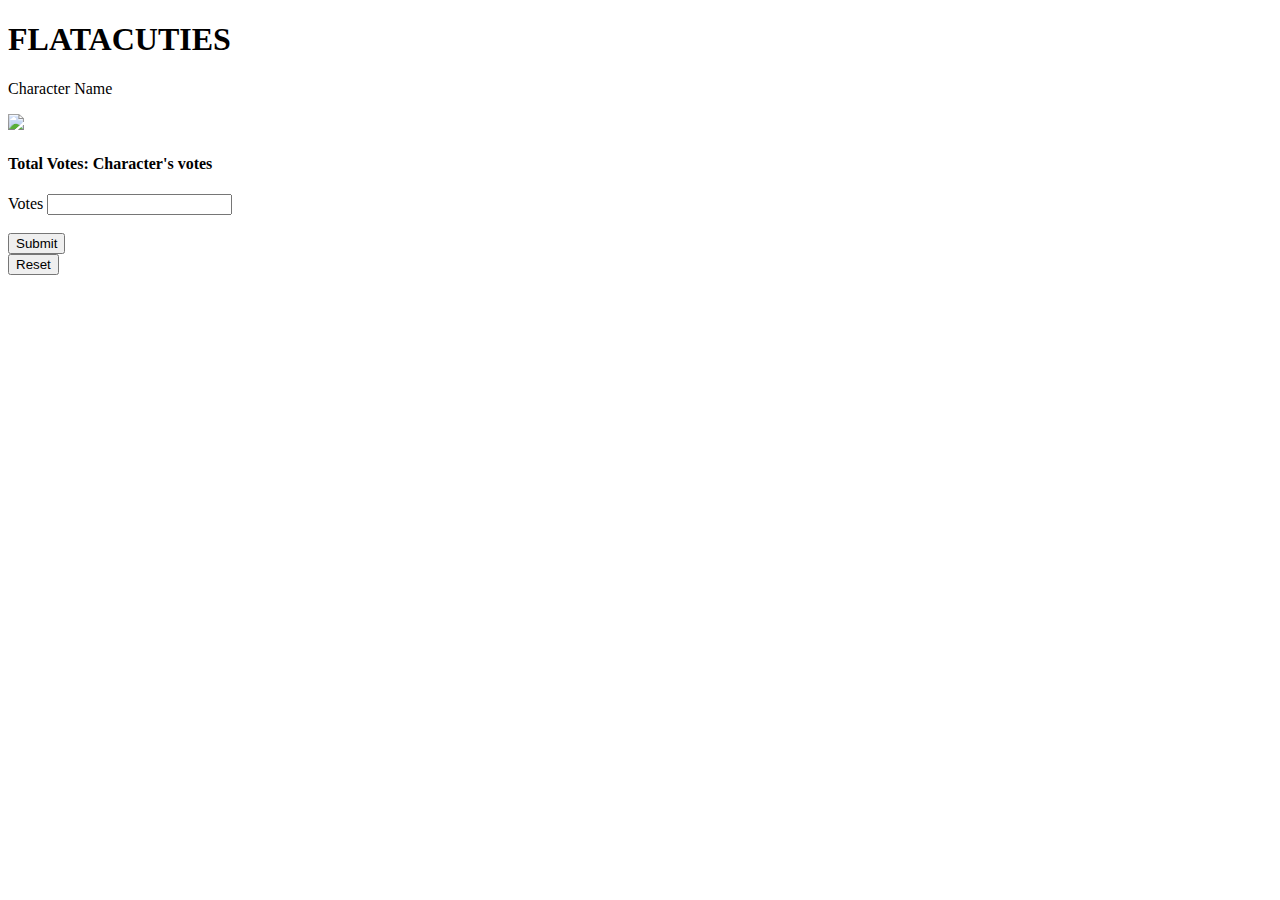
==== index.html @ deb18002 "correction" ====
<!DOCTYPE html>
<html lang="en">
<head>
    <meta charset="UTF-8">
    <meta name="viewport" content="width=device-width, initial-scale=1.0">
    <link rel ="stylesheet" href="/Users/gabrielleodhiambo/Development/phase-1/week-2-code-challenge/styles.css">
    <title>Week 1 Code Challenge</title>
    
  
</head>
<body>
  <div class="logo">
    <h1>FLATACUTIES</h1>
  </div>
  <div id="character-bar">

  </div>
  <div class="characterInfo"></div>
  <div id=" detailed-info">
    <p id ="name">Character Name</p>
    <img
    id="image"
    src="assets/dummy.gif"/>
    <h4>Total Votes: <span id='voteCount'>Character's votes</span></h4>
    <form id=" inputVotes">
        <label for="animalVoteData">Votes</label>
        <input type="text" id="animalVoteData" name="animalVoteData"><br><br>
        <button type="submit">Submit</button>
      </form>
      <button id="reset">Reset</button>

  </div>

  

  
  

    

    <script src = "./index.js"></script>
</body>
</html>
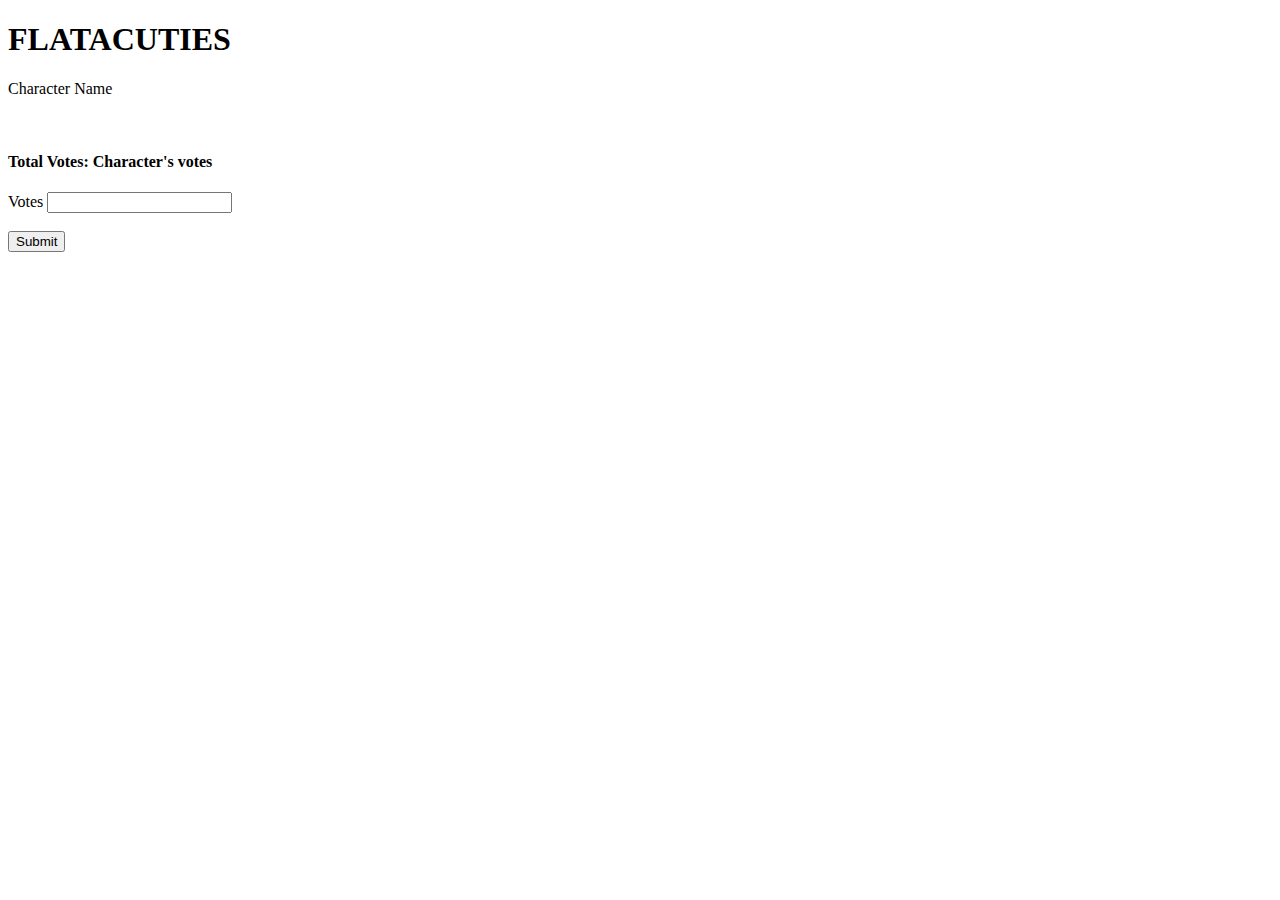
==== commit 46ad87af: "s" ====
--- a/index.html
+++ b/index.html
@@ -9,27 +9,28 @@
   
 </head>
 <body>
+  <h1>FLATACUTIES</h1>
   <div class="logo">
-    <h1>FLATACUTIES</h1>
+
   </div>
   <div id="character-bar">
+    
 
   </div>
   <div class="characterInfo"></div>
   <div id=" detailed-info">
     <p id ="name">Character Name</p>
     <img
-    id="image"
-    src="assets/dummy.gif"/>
+    id="image"/>
     <h4>Total Votes: <span id='voteCount'>Character's votes</span></h4>
     <form id=" inputVotes">
         <label for="animalVoteData">Votes</label>
         <input type="text" id="animalVoteData" name="animalVoteData"><br><br>
         <button type="submit">Submit</button>
       </form>
-      <button id="reset">Reset</button>
 
   </div>
+  <span></span>
 
   
 
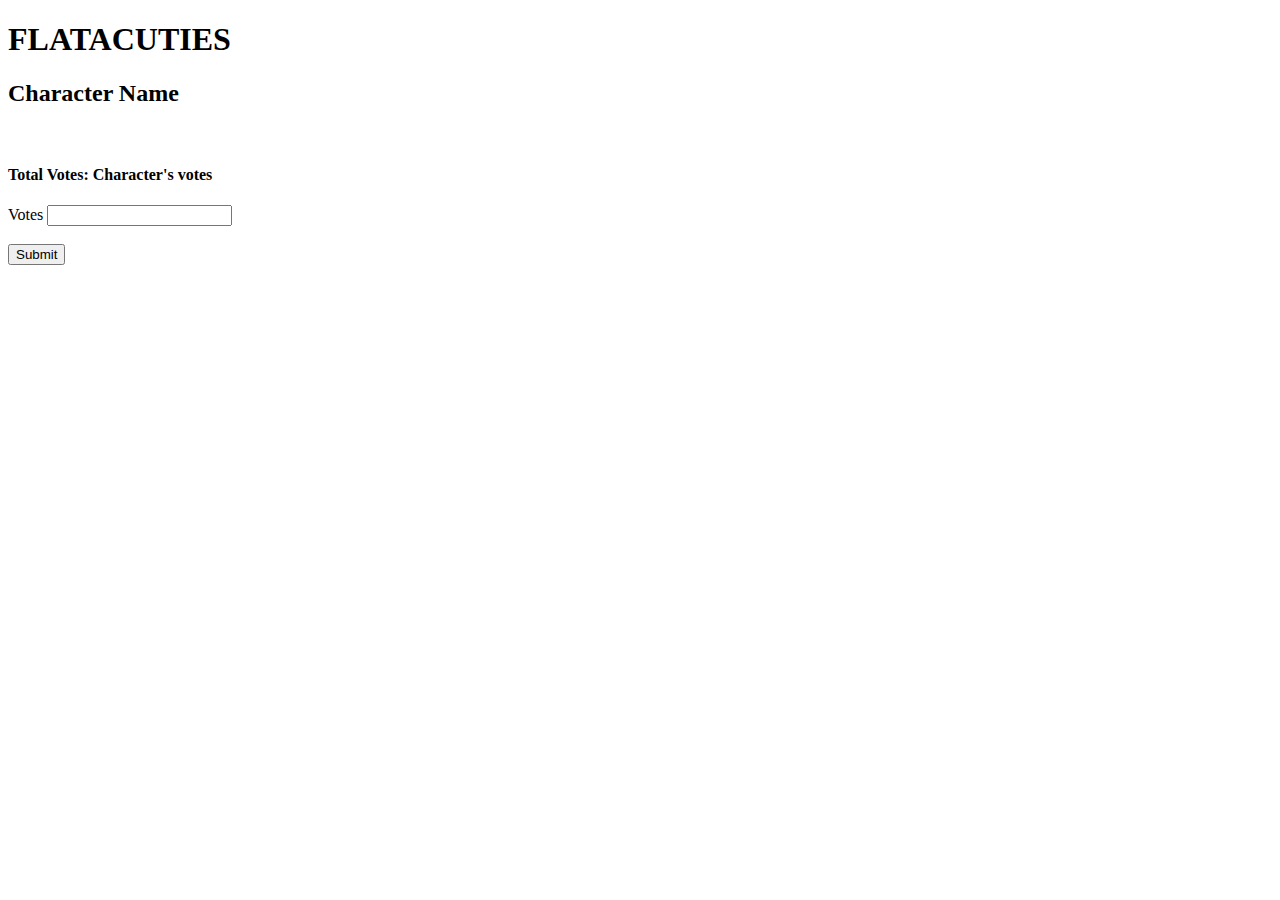
==== commit fd73d85d: "assign" ====
--- a/index.html
+++ b/index.html
@@ -19,7 +19,7 @@
   </div>
   <div class="characterInfo"></div>
   <div id=" detailed-info">
-    <p id ="name">Character Name</p>
+    <h2 id ="name">Character Name</h2>
     <img
     id="image"/>
     <h4>Total Votes: <span id='voteCount'>Character's votes</span></h4>
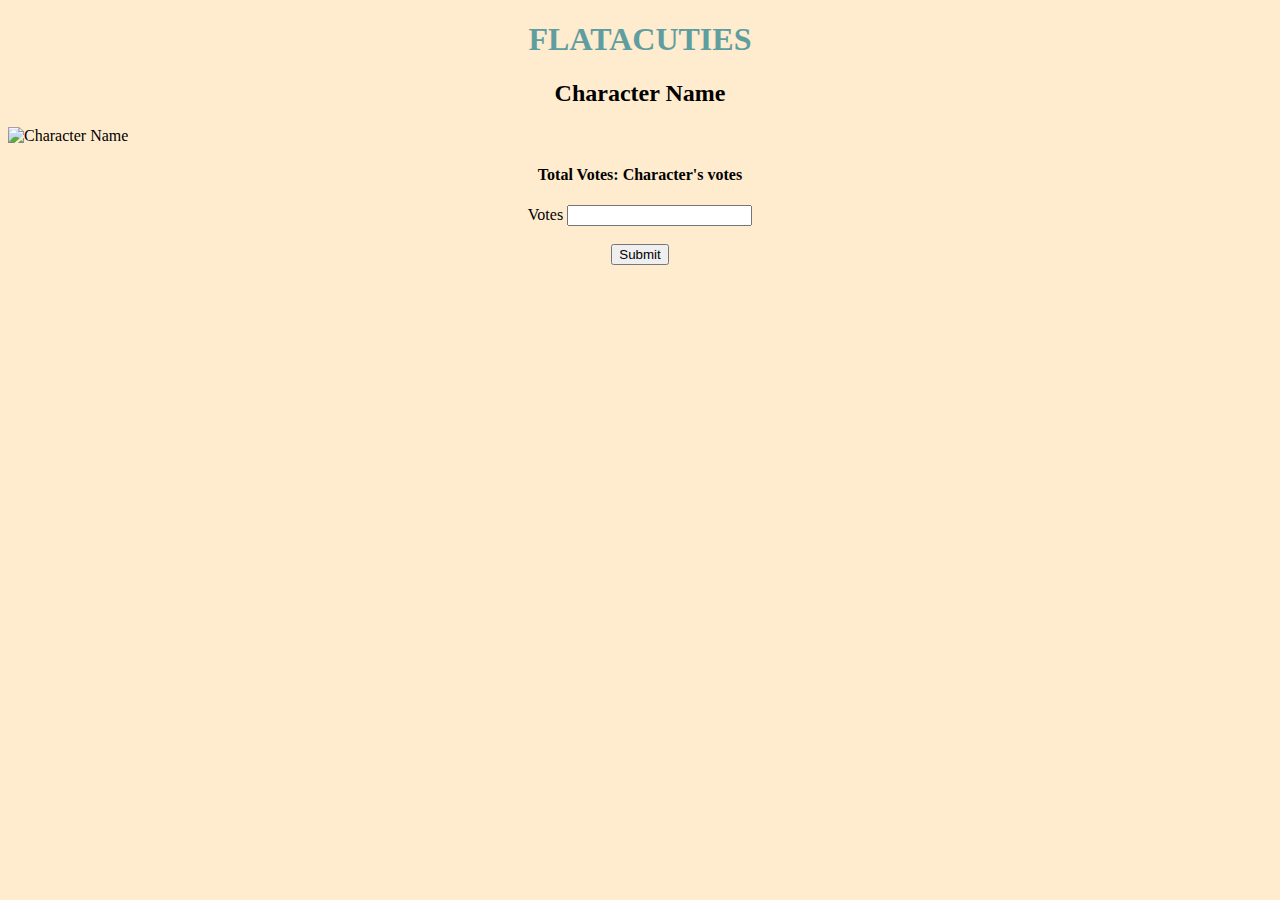
==== commit c72877d4: "a" ====
--- a/index.html
+++ b/index.html
@@ -3,9 +3,9 @@
 <head>
     <meta charset="UTF-8">
     <meta name="viewport" content="width=device-width, initial-scale=1.0">
-    <link rel ="stylesheet" href="/Users/gabrielleodhiambo/Development/phase-1/week-2-code-challenge/styles.css">
+    <link rel ="stylesheet" href="css/styles.css">
     <title>Week 1 Code Challenge</title>
-    
+    <script>src="js/index.js"</script>
   
 </head>
 <body>
@@ -21,13 +21,16 @@
   <div id=" detailed-info">
     <h2 id ="name">Character Name</h2>
     <img
-    id="image"/>
+    id="image"
+    src="/Users/gabrielleodhiambo/Downloads/cute.gif"
+    alt=" Character Name"/>
     <h4>Total Votes: <span id='voteCount'>Character's votes</span></h4>
     <form id=" inputVotes">
         <label for="animalVoteData">Votes</label>
         <input type="text" id="animalVoteData" name="animalVoteData"><br><br>
         <button type="submit">Submit</button>
       </form>
+    
 
   </div>
   <span></span>
@@ -39,6 +42,6 @@
 
     
 
-    <script src = "./index.js"></script>
+    
 </body>
 </html>--- a/css/styles.css
+++ b/css/styles.css
@@ -0,0 +1,32 @@
+h1 {
+    color:cadetblue;
+}
+
+form{
+    text-align: center;
+}
+h2{
+    text-align: center;
+}
+body{
+    background-color: blanchedalmond;
+}
+h1{
+    text-align: center;
+}
+#character.bar{
+    width: 252px;
+  height: 165px;
+  background: #7fffd4(127,255,212);
+  margin-left: 163px;
+  padding-top: 25px;
+}
+h4{
+    text-align: center;
+}
+button{
+    text-align: center;
+}
+img{
+    align-content: center;
+}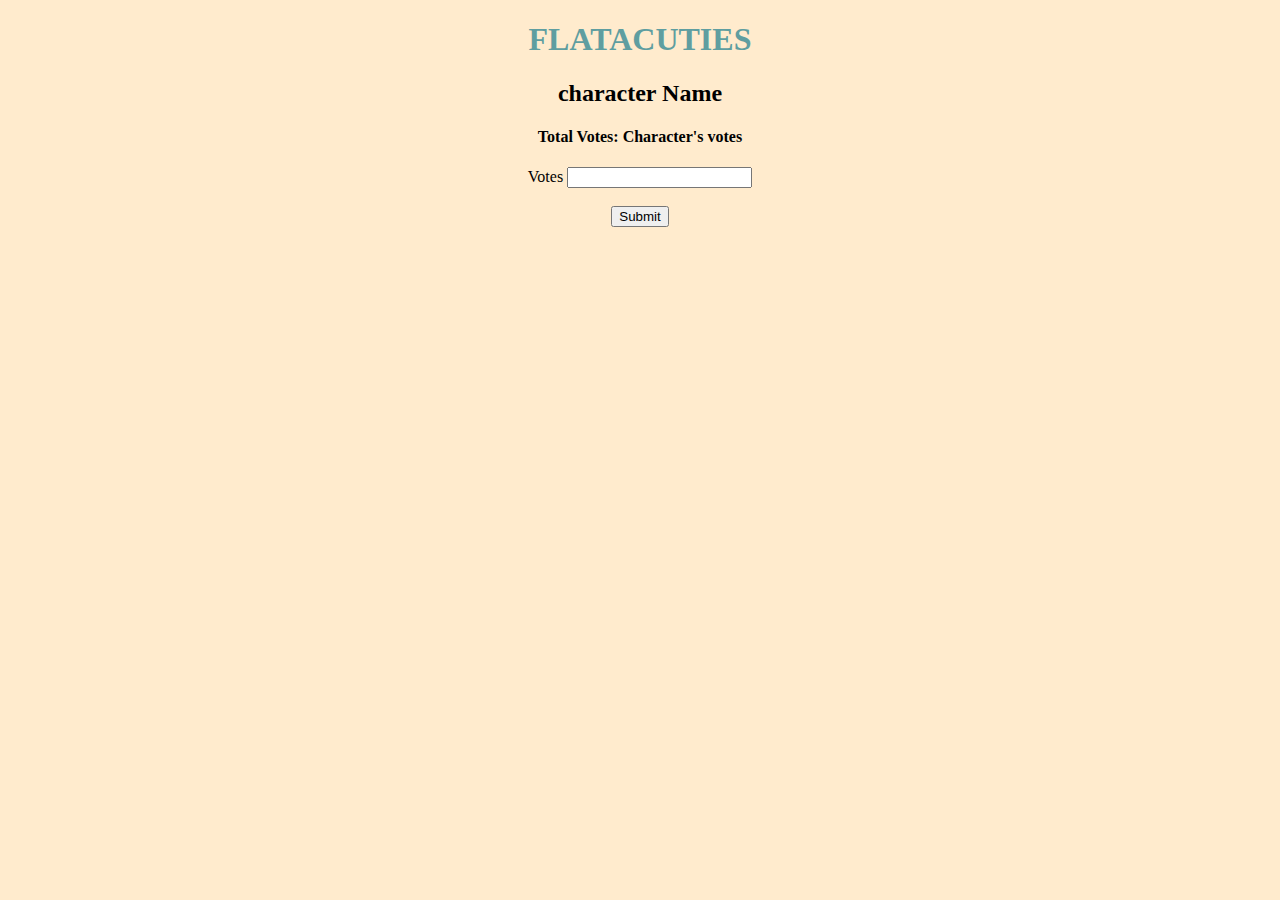
==== commit 62735f8b: "completed assignment" ====
--- a/index.html
+++ b/index.html
@@ -5,11 +5,11 @@
     <meta name="viewport" content="width=device-width, initial-scale=1.0">
     <link rel ="stylesheet" href="css/styles.css">
     <title>Week 1 Code Challenge</title>
-    <script>src="js/index.js"</script>
   
 </head>
 <body>
   <h1>FLATACUTIES</h1>
+  <ul id="character-list"></ul>
   <div class="logo">
 
   </div>
@@ -17,13 +17,10 @@
     
 
   </div>
-  <div class="characterInfo"></div>
-  <div id=" detailed-info">
-    <h2 id ="name">Character Name</h2>
-    <img
-    id="image"
-    src="/Users/gabrielleodhiambo/Downloads/cute.gif"
-    alt=" Character Name"/>
+  <div id="characterInfo"></div>
+  <div id="detailed-info">
+    <h2 id ="name">character Name</h2>
+   
     <h4>Total Votes: <span id='voteCount'>Character's votes</span></h4>
     <form id=" inputVotes">
         <label for="animalVoteData">Votes</label>
@@ -42,6 +39,7 @@
 
     
 
-    
+  <script src="js/app.js"></script>
+
 </body>
 </html>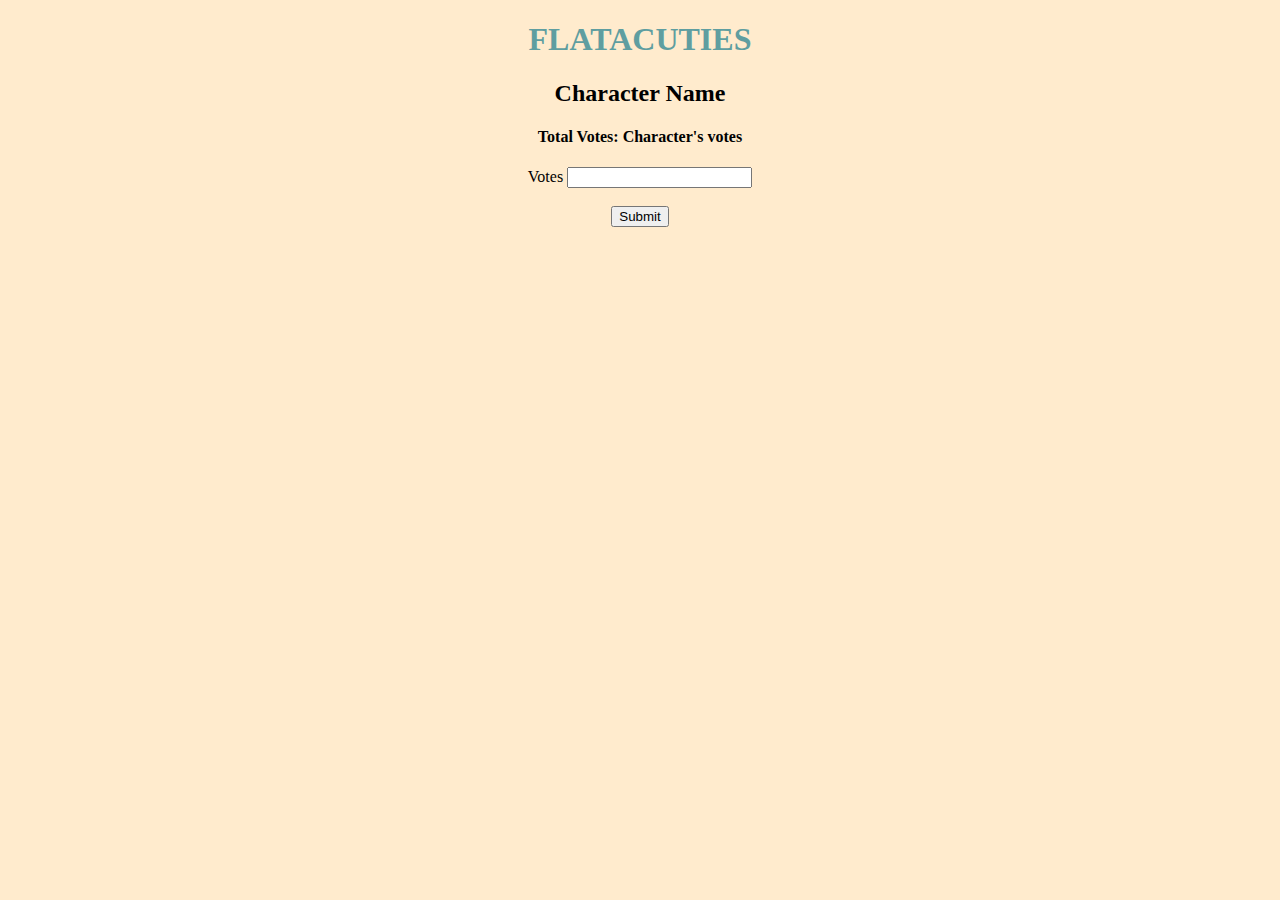
==== commit b1f0d771: "host change" ====
--- a/index.html
+++ b/index.html
@@ -17,10 +17,9 @@
     
 
   </div>
+  <h2 id ="name">Character Name</h2>
   <div id="characterInfo"></div>
   <div id="detailed-info">
-    <h2 id ="name">character Name</h2>
-   
     <h4>Total Votes: <span id='voteCount'>Character's votes</span></h4>
     <form id=" inputVotes">
         <label for="animalVoteData">Votes</label>
